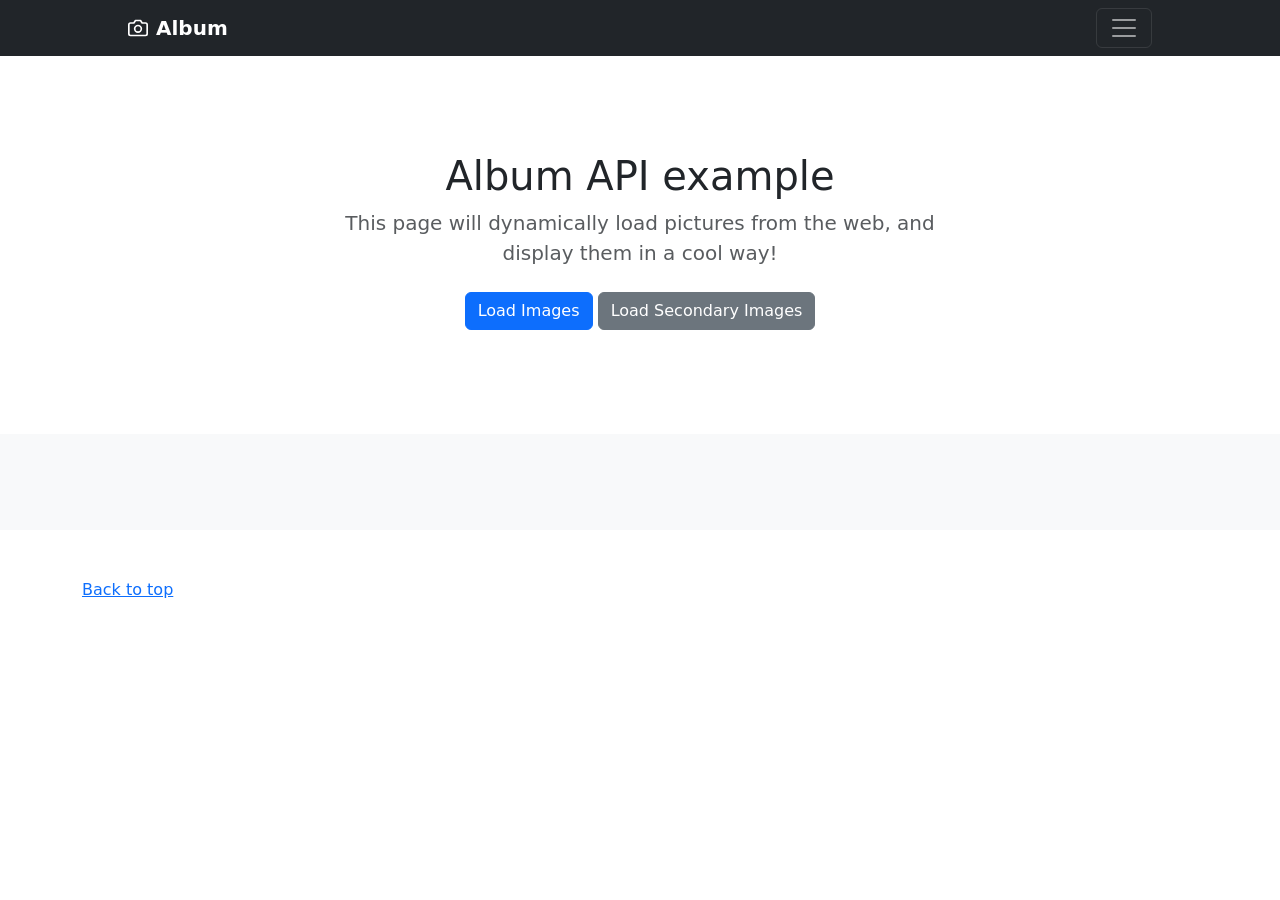
==== index.html @ c9531efe "first" ====
<!DOCTYPE html>
<html lang="en">
  <head>
    <meta charset="utf-8" />
    <meta name="viewport" content="width=device-width, initial-scale=1, shrink-to-fit=no" />
    <meta name="description" content="" />
    <title>EPICODE - Pexels API</title>
    <link
      href="https://cdn.jsdelivr.net/npm/bootstrap@5.3.2/dist/css/bootstrap.min.css"
      rel="stylesheet"
      integrity="sha384-T3c6CoIi6uLrA9TneNEoa7RxnatzjcDSCmG1MXxSR1GAsXEV/Dwwykc2MPK8M2HN"
      crossorigin="anonymous"
    />
    <link rel="stylesheet" href="./assets/style.css" />
  </head>
  <body>
    <header>
      <div class="collapse bg-dark" id="navbarToggleExternalContent">
        <div class="container">
          <div class="row flex-column">
            <div class="col-sm-8 col-md-7 py-4 text-white">
              <h4>About</h4>
              <p class="text-gray">
                Add some information about the album below, the author, or any other background context. Make it a few sentences long so folks can pick up some
                informative tidbits. Then, link them off to some social networking sites or contact information.
              </p>
            </div>
          </div>
        </div>
      </div>
      <nav class="navbar navbar-dark bg-dark">
        <div class="container-fluid justify-content-between">
          <a href="#" class="navbar-brand d-flex align-items-center">
            <svg
              xmlns="http://www.w3.org/2000/svg"
              width="20"
              height="20"
              fill="none"
              stroke="currentColor"
              stroke-linecap="round"
              stroke-linejoin="round"
              stroke-width="2"
              aria-hidden="true"
              class="me-2"
              viewBox="0 0 24 24"
              focusable="false"
            >
              <path d="M23 19a2 2 0 0 1-2 2H3a2 2 0 0 1-2-2V8a2 2 0 0 1 2-2h4l2-3h6l2 3h4a2 2 0 0 1 2 2z" />
              <circle cx="12" cy="13" r="4" />
            </svg>
            <strong>Album</strong>
          </a>
          <button
            class="navbar-toggler"
            type="button"
            data-bs-toggle="collapse"
            data-bs-target="#navbarToggleExternalContent"
            aria-controls="navbarToggleExternalContent"
            aria-expanded="false"
            aria-label="Toggle navigation"
          >
            <span class="navbar-toggler-icon"></span>
          </button>
        </div>
      </nav>
    </header>
    <main role="main">
      <section class="jumbotron text-center">
        <div class="container">
          <h1 class="jumbotron-heading">Album API example</h1>
          <p class="lead text-muted">This page will dynamically load pictures from the web, and display them in a cool way!</p>
          <p>
            <a href="#" id="seasidesBtn" class="btn btn-primary my-2">Load Images</a>
            <a href="#" id="flowersBtn" class="btn btn-secondary my-2">Load Secondary Images</a>
          </p>
        </div>
      </section>
      <div class="album py-5 bg-light">
        <div class="container">
          <div id="row" class="row">
            <!-- <div class="col-md-4">
              <div class="card mb-4 shadow-sm">
                <img src="https://picsum.photos/id/237/300/200" class="bd-placeholder-img card-img-top" />
                <div class="card-body">
                  <h5 class="card-title">Lorem Ipsum</h5>
                  <p class="card-text">
                    This is a wider card with supporting text below as a natural lead-in to additional content. This content is a little bit longer.
                  </p>
                  <div class="d-flex justify-content-between align-items-center">
                    <div class="btn-group">
                      <button type="button" class="btn btn-sm btn-outline-secondary">View</button>
                      <button type="button" class="btn btn-sm btn-outline-secondary">Edit</button>
                    </div>
                    <small class="text-muted">9 mins</small>
                  </div>
                </div>
              </div>
            </div> -->
          </div>
        </div>
      </div>
    </main>
    <footer class="text-muted">
      <div class="container">
        <p class="float-right">
          <a href="#">Back to top</a>
        </p>
      </div>
    </footer>
    <script
      src="https://cdn.jsdelivr.net/npm/bootstrap@5.3.2/dist/js/bootstrap.bundle.min.js"
      integrity="sha384-C6RzsynM9kWDrMNeT87bh95OGNyZPhcTNXj1NW7RuBCsyN/o0jlpcV8Qyq46cDfL"
      crossorigin="anonymous"
    ></script>
    <script src="./js/script.js"></script>
  </body>
</html>
---- assets/style.css ----
.jumbotron {
  padding-top: 3rem;
  padding-bottom: 3rem;
  margin-bottom: 0;
  background-color: #fff;
}

@media (min-width: 768px) {
  .jumbotron {
    padding-top: 6rem;
    padding-bottom: 6rem;
  }
}

.jumbotron p:last-child {
  margin-bottom: 0;
}

.jumbotron-heading {
  font-weight: 300;
}

.jumbotron .container {
  max-width: 40rem;
}

footer {
  padding-top: 3rem;
  padding-bottom: 3rem;
}

footer p {
  margin-bottom: 0.25rem;
}

.navbar .container-fluid {
  padding-left: 8em;
  padding-right: 8em;
}

.bd-placeholder-img {
  font-size: 1.125rem;
  text-anchor: middle;
  -webkit-user-select: none;
  -moz-user-select: none;
  -ms-user-select: none;
  user-select: none;
}

@media (min-width: 768px) {
  .bd-placeholder-img-lg {
    font-size: 3.5rem;
  }
}
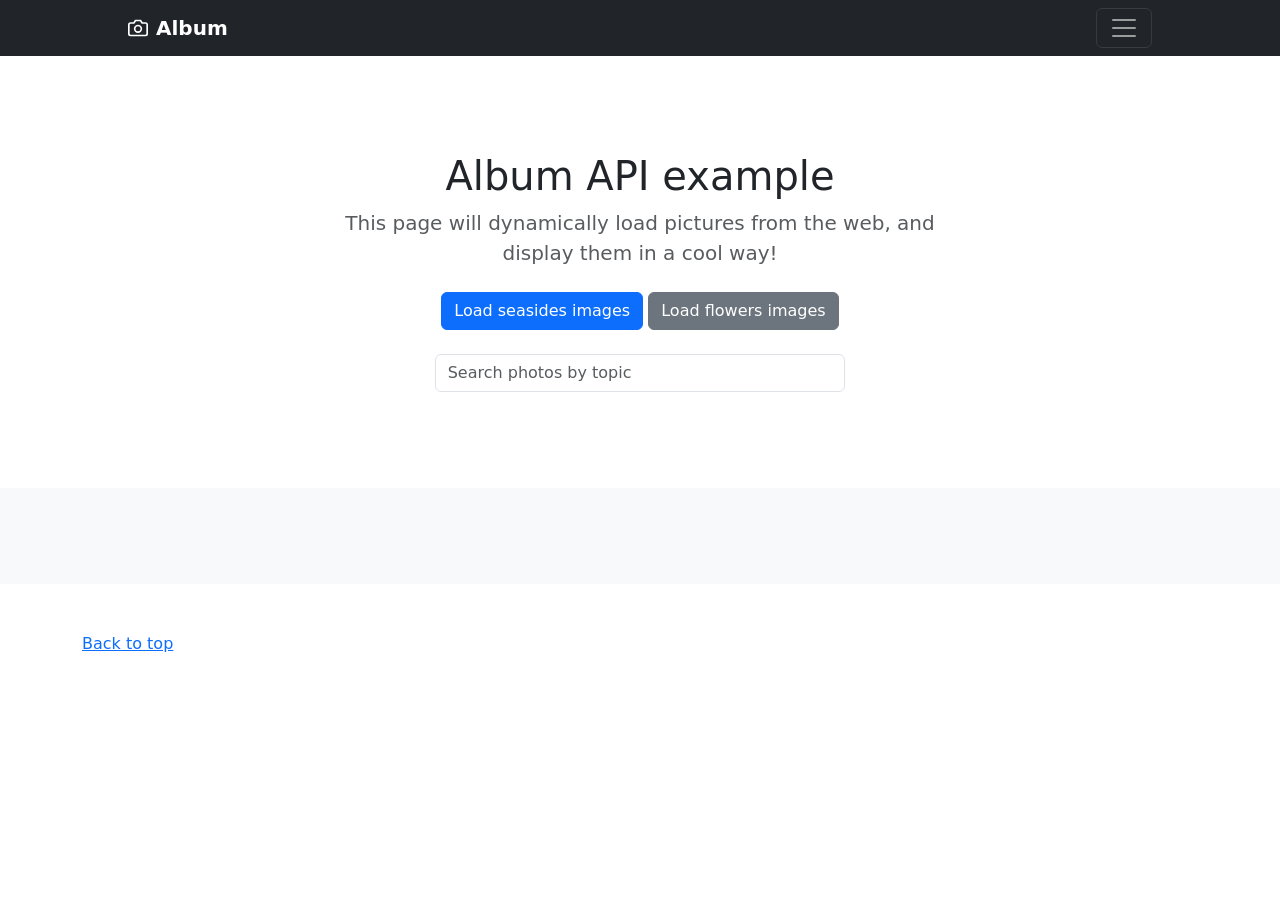
==== commit 5f60c9f0: "modal not working" ====
--- a/index.html
+++ b/index.html
@@ -70,9 +70,12 @@
           <h1 class="jumbotron-heading">Album API example</h1>
           <p class="lead text-muted">This page will dynamically load pictures from the web, and display them in a cool way!</p>
           <p>
-            <a href="#" id="seasidesBtn" class="btn btn-primary my-2">Load Images</a>
-            <a href="#" id="flowersBtn" class="btn btn-secondary my-2">Load Secondary Images</a>
+            <a href="#" id="blueButton" class="btn btn-primary my-2">Load seasides images</a>
+            <a href="#" id="greyButton" class="btn btn-secondary my-2">Load flowers images</a>
           </p>
+          <div class="col-md-8 d-inline-block">
+            <input type="text" class="form-control" id="inputArea" aria-describedby="search-box" placeholder="Search photos by topic" />
+          </div>
         </div>
       </section>
       <div class="album py-5 bg-light">
--- a/assets/style.css
+++ b/assets/style.css
@@ -52,3 +52,10 @@
     font-size: 3.5rem;
   }
 }
+
+.card-img-top {
+  width: 100%;
+  height: auto;
+  aspect-ratio: 16 / 9;
+  object-fit: cover;
+}
